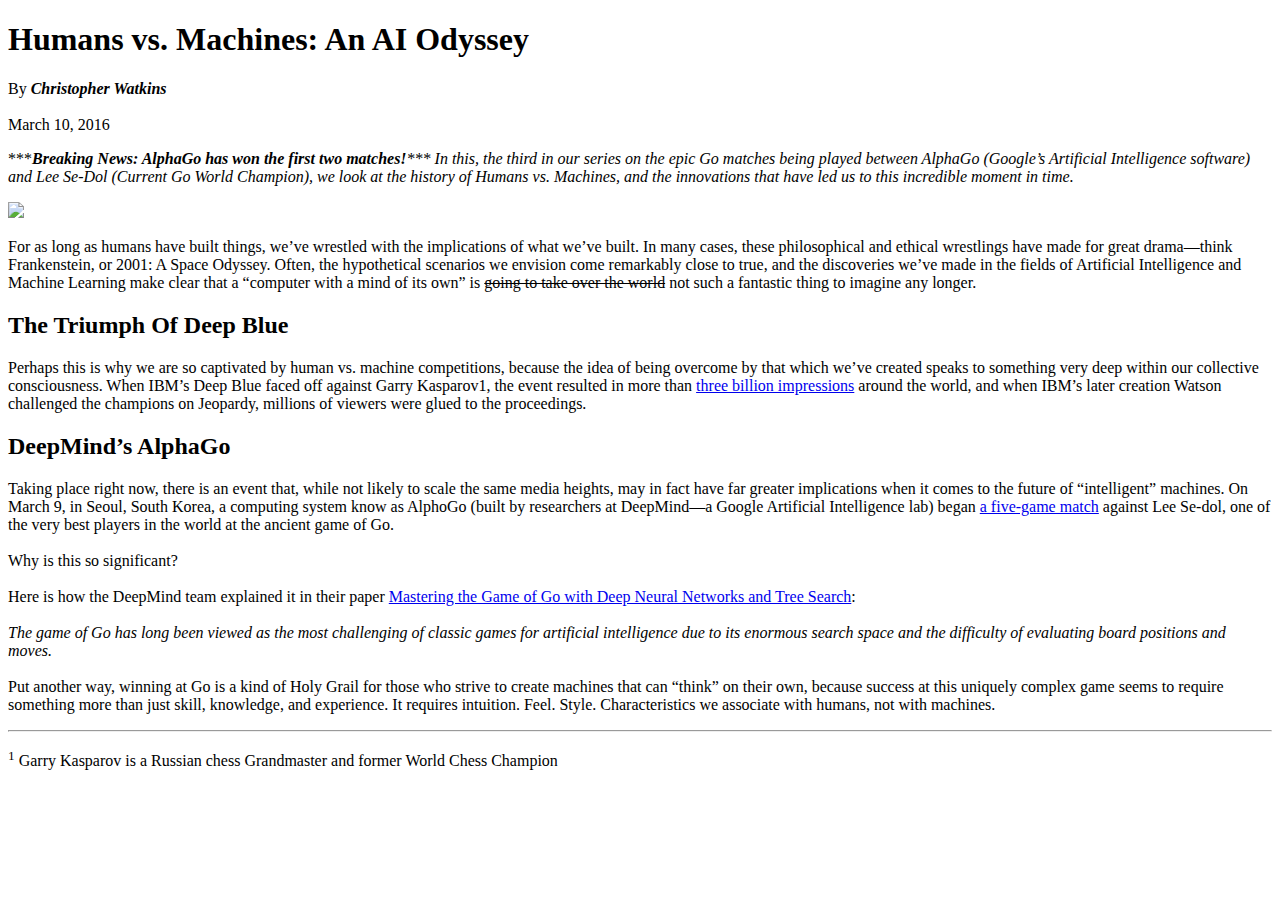
==== index.html @ 81748288 "Added project 1" ====
<!DOCTYPE html>
<html lang="en">

<head>
    <meta charset="UTF-8">
    <title>Humans vs Machines Blog</title>
</head>

<body>
    <!-- This was adapted from: http://blog.udacity.com/2016/03/humans-vs-machines-an-ai-odyssey-2.html -->
    <!-- Format this text to match the mockup exactly! -->
    <h1>Humans vs. Machines: An AI Odyssey</h1>

    <p>By <strong><em>Christopher Watkins</em></strong>
        <br>
        <br> March 10, 2016
    </p>
    <p>***<strong><em>Breaking News: AlphaGo has won the first two matches!</strong>*** In this, the third in our series on the epic Go matches being played between AlphaGo (Google’s Artificial Intelligence software) and Lee Se-Dol (Current Go World Champion),
        we look at the history of Humans vs. Machines, and the innovations that have led us to this incredible moment in time.</em>
    </p>

    <img src="http://i2.wp.com/blog.udacity.com/wp-content/uploads/2016/03/56df2490a351d802222160.gif">

    <p>For as long as humans have built things, we’ve wrestled with the implications of what we’ve built. In many cases, these philosophical and ethical wrestlings have made for great drama—think Frankenstein, or 2001: A Space Odyssey. Often, the hypothetical
        scenarios we envision come remarkably close to true, and the discoveries we’ve made in the fields of Artificial Intelligence and Machine Learning make clear that a “computer with a mind of its own” is <strike>going to take over the world</strike>        not such a fantastic thing to imagine any longer.</p>

    <h2>The Triumph Of Deep Blue</h2>
    <p>Perhaps this is why we are so captivated by human vs. machine competitions, because the idea of being overcome by that which we’ve created speaks to something very deep within our collective consciousness. When IBM’s Deep Blue faced off against Garry
        Kasparov1, the event resulted in more than <a href="http://www-03.ibm.com/ibm/history/ibm100/us/en/icons/deepblue"> three billion impressions</a> around the world, and when IBM’s later creation Watson challenged the champions on Jeopardy, millions
        of viewers were glued to the proceedings.</p>

    <h2> DeepMind’s AlphaGo</h2>

    <p>Taking place right now, there is an event that, while not likely to scale the same media heights, may in fact have far greater implications when it comes to the future of “intelligent” machines. On March 9, in Seoul, South Korea, a computing system
        know as AlphoGo (built by researchers at DeepMind—a Google Artificial Intelligence lab) began <a href="http://venturebeat.com/2016/02/04/youtube-will-livestream-googles-ai-playing-go-superstar-lee-sedol-in-march/">a five-game match</a> against
        Lee Se-dol, one of the very best players in the world at the ancient game of Go.
        <br>
        <br>Why is this so significant?
        <br>
        <br> Here is how the DeepMind team explained it in their paper <a href="http://airesearch.com/wp-content/uploads/2016/01/deepmind-mastering-go.pdf">Mastering the Game of Go with Deep Neural Networks and Tree Search</a>:
        <br>
        <br><em> The game of Go has long been viewed as the most challenging of classic games for artificial intelligence due to its enormous search space and the difficulty of evaluating board positions and moves.</em>
        <br>
        <br> Put another way, winning at Go is a kind of Holy Grail for those who strive to create machines that can “think” on their own, because success at this uniquely complex game seems to require something more than just skill, knowledge, and experience.
        It requires intuition. Feel. Style. Characteristics we associate with humans, not with machines.</p><hr>
        <p><sup>1</sup> Garry Kasparov is a Russian chess Grandmaster and former World Chess Champion</p>
</body>

</html>
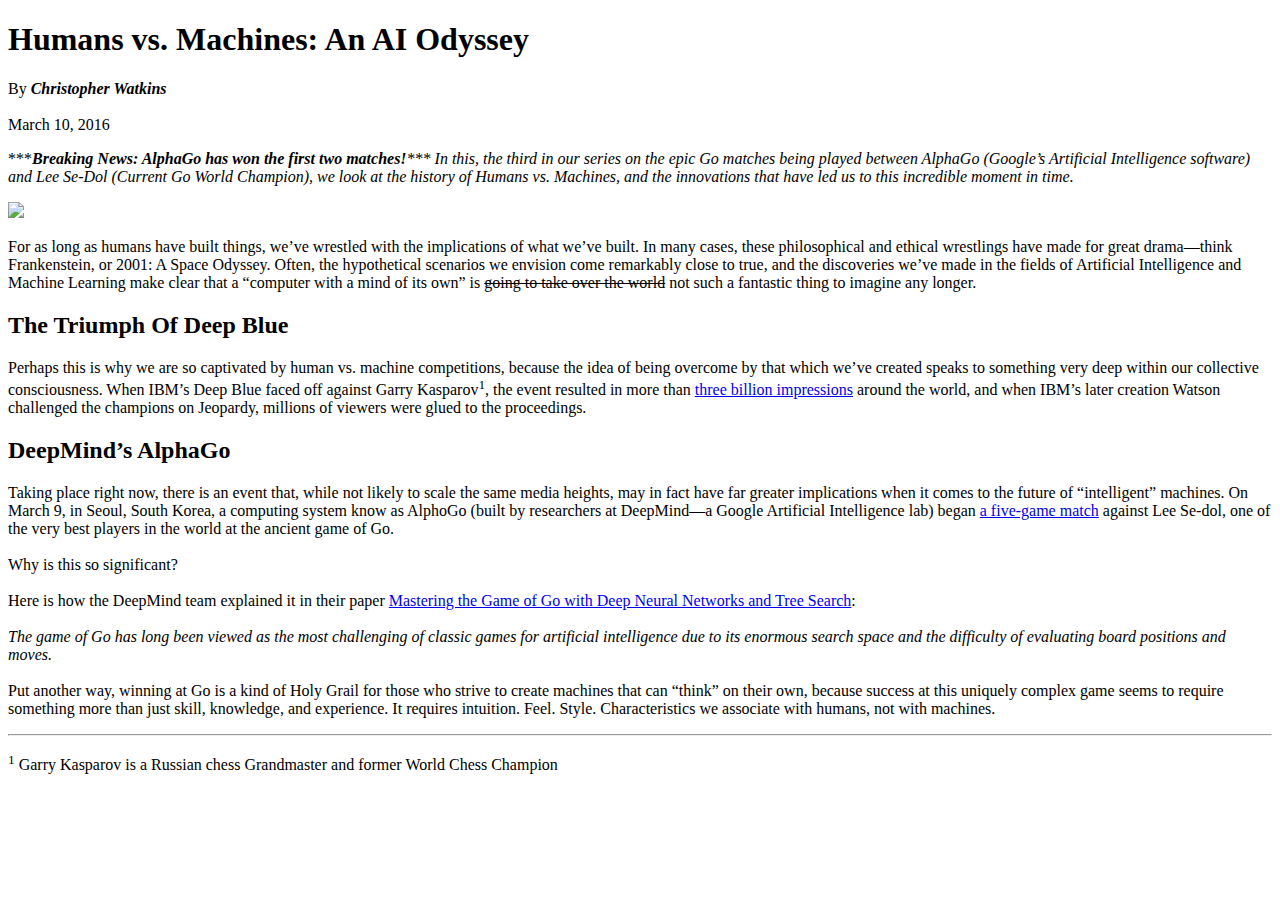
==== commit 7f3d9f12: "Fixed suggestions" ====
--- a/index.html
+++ b/index.html
@@ -22,11 +22,11 @@
     <img src="http://i2.wp.com/blog.udacity.com/wp-content/uploads/2016/03/56df2490a351d802222160.gif">
 
     <p>For as long as humans have built things, we’ve wrestled with the implications of what we’ve built. In many cases, these philosophical and ethical wrestlings have made for great drama—think Frankenstein, or 2001: A Space Odyssey. Often, the hypothetical
-        scenarios we envision come remarkably close to true, and the discoveries we’ve made in the fields of Artificial Intelligence and Machine Learning make clear that a “computer with a mind of its own” is <strike>going to take over the world</strike>        not such a fantastic thing to imagine any longer.</p>
+        scenarios we envision come remarkably close to true, and the discoveries we’ve made in the fields of Artificial Intelligence and Machine Learning make clear that a “computer with a mind of its own” is <s>going to take over the world</s>        not such a fantastic thing to imagine any longer.</p>
 
     <h2>The Triumph Of Deep Blue</h2>
     <p>Perhaps this is why we are so captivated by human vs. machine competitions, because the idea of being overcome by that which we’ve created speaks to something very deep within our collective consciousness. When IBM’s Deep Blue faced off against Garry
-        Kasparov1, the event resulted in more than <a href="http://www-03.ibm.com/ibm/history/ibm100/us/en/icons/deepblue"> three billion impressions</a> around the world, and when IBM’s later creation Watson challenged the champions on Jeopardy, millions
+        Kasparov<sup>1</sup>, the event resulted in more than <a href="http://www-03.ibm.com/ibm/history/ibm100/us/en/icons/deepblue"> three billion impressions</a> around the world, and when IBM’s later creation Watson challenged the champions on Jeopardy, millions
         of viewers were glued to the proceedings.</p>
 
     <h2> DeepMind’s AlphaGo</h2>
